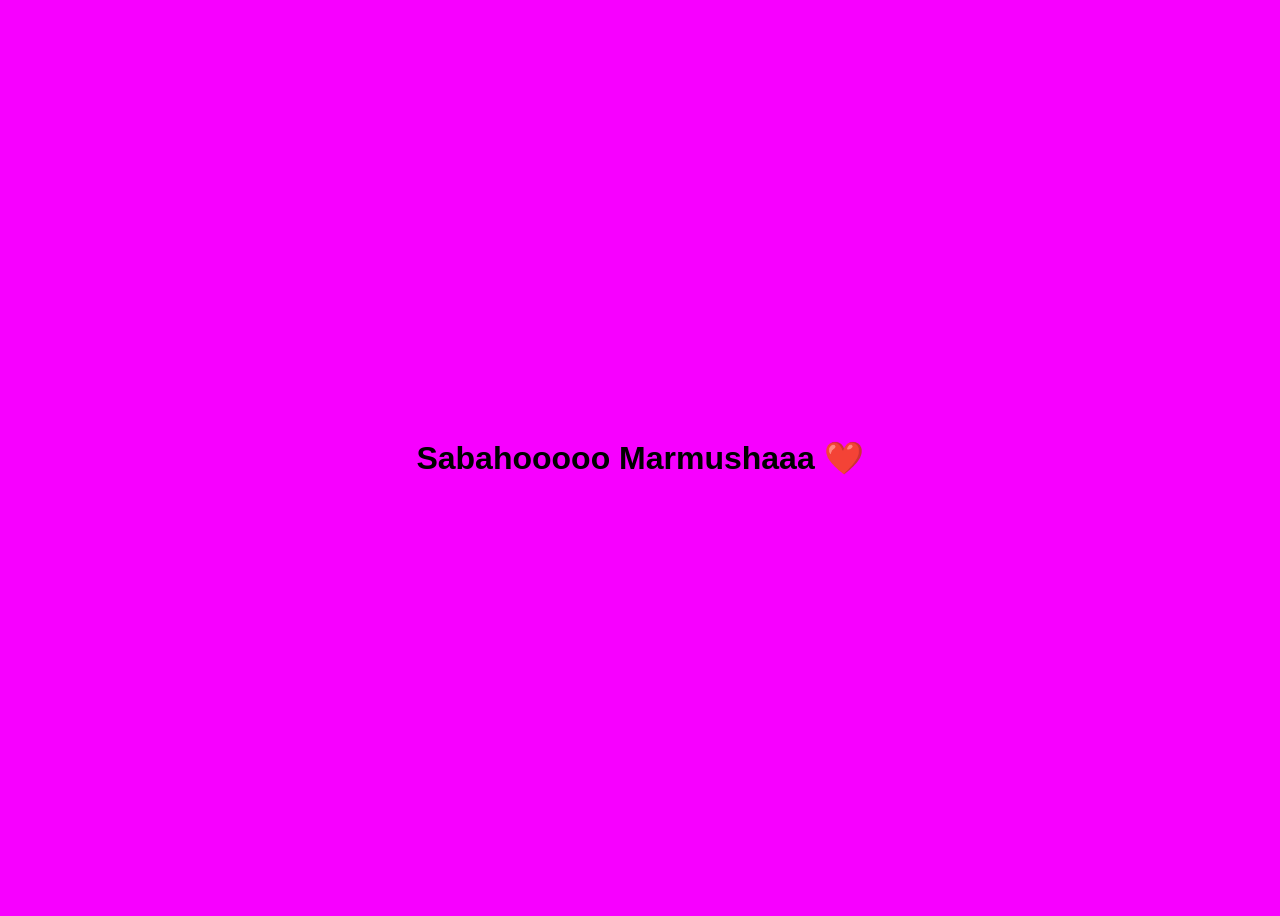
==== Sabaho.html @ a72ec9f6 "Add files via upload" ====
<!DOCTYPE html>
<html lang="en">
<head>
  <meta charset="UTF-8">
  <meta name="viewport" content="width=device-width, initial-scale=1.0">
  <title>Age Selection Form</title>
  <link rel="stylesheet" href="javas.css">
</head>
<body>
    <h1> Sabahooooo Marmushaaa ❤️</h1>
</body>
</html>
---- javas.css ----
body {
  font-family: Arial, sans-serif;
  background: #f700ff;
  display: flex;
  justify-content: center;
  align-items: center;
  height: 100vh;
}

.form-container {
  background: #fff;
  padding: 20px 30px;
  border-radius: 8px;
  box-shadow: 0 4px 8px rgba(0,0,0,0.1);
  text-align: center;
  box-shadow: 0 0 20px rgb(0, 247, 255);
}

h2 {
  margin-bottom: 20px;
  color: #333;
}

label {
  font-size: 16px;
  margin-right: 10px;
}

select {
  padding: 8px;
  border: 1px solid #ccc;
  border-radius: 6px;
  font-size: 14px;
  margin-bottom: 20px;
}

button {
  background: #007BFF;
  color: #fff;
  border: none;
  padding: 10px 18px;
  border-radius: 6px;
  cursor: pointer;
  font-size: 14px;
}

button:hover {
  background: #0056b3;
}
#result {
    color: #ff0000;
  margin-top: 10px;
  font-weight: bold;
}
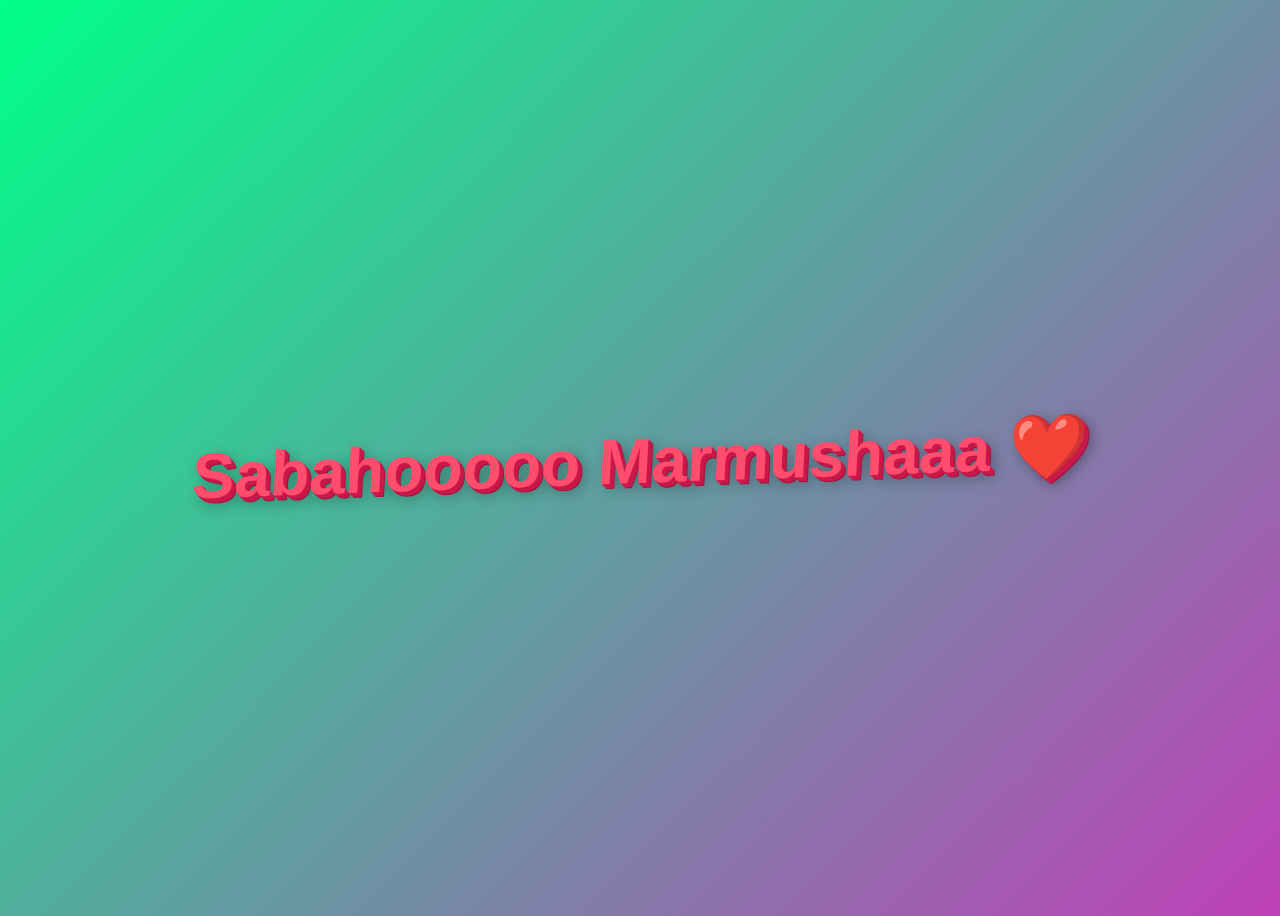
==== commit bbfd8237: "Update Sabaho.html" ====
--- a/Sabaho.html
+++ b/Sabaho.html
@@ -4,7 +4,7 @@
   <meta charset="UTF-8">
   <meta name="viewport" content="width=device-width, initial-scale=1.0">
   <title>Age Selection Form</title>
-  <link rel="stylesheet" href="javas.css">
+  <link rel="stylesheet" href="index.css">
 </head>
 <body>
     <h1> Sabahooooo Marmushaaa ❤️</h1>
--- a/index.css
+++ b/index.css
@@ -0,0 +1,142 @@
+body {
+  font-family: Arial, sans-serif;
+  background: #00fff2;
+  display: flex;
+  justify-content: center;
+  align-items: center;
+  height: 100vh;
+}
+
+.form-container {
+  background: #fff;
+  padding: 20px 30px;
+  border-radius: 15px; 
+  text-align: center;
+  
+  box-shadow: 
+    0 0 40px rgba(247, 0, 255, 0.3),  
+    0 10px 20px rgba(0, 0, 0, 0.1);  
+
+  border: 1px solid rgba(247, 0, 255, 0.1);
+  
+  max-width: 400px;
+  margin: 40px auto;
+}
+h1 {
+  font-family: 'Arial Black', sans-serif;
+  font-size: 4rem;
+  color: #ff4d6d;
+  text-align: center;
+  margin-top: 50px;
+  
+  text-shadow: 
+    1px 1px 0px #c9184a,
+    2px 2px 0px #c9184a,
+    3px 3px 0px #c9184a,
+    4px 4px 0px #c9184a,
+    5px 5px 0px #a4133c,
+    6px 6px 15px rgba(0, 0, 0, 0.4);
+    
+  transform: skew(-5deg) rotate(-2deg);
+}
+body {
+  font-family: Arial, sans-serif;
+  background: linear-gradient(-45deg, #00fff2, #6a00ff, #ff00c8, #00ff88);
+  background-size: 400% 400%;
+  animation: gradientMove 10s ease infinite;
+
+  display: flex;
+  justify-content: center;
+  align-items: center;
+  height: 100vh;
+
+  perspective: 1000px;
+}
+
+@keyframes gradientMove {
+  0% { background-position: 0% 50%; }
+  50% { background-position: 100% 50%; }
+  100% { background-position: 0% 50%; }
+}
+
+.form-container {
+  background: rgba(255, 255, 255, 0.1);
+  backdrop-filter: blur(20px);
+  padding: 35px;
+  border-radius: 20px;
+  text-align: center;
+  width: 350px;
+
+  transition: transform 0.2s ease;
+
+  box-shadow:
+    0 20px 50px rgba(0,0,0,0.4),
+    inset 0 0 20px rgba(255,255,255,0.2);
+}
+
+h2 {
+  color: white;
+  margin-bottom: 20px;
+  text-shadow: 0 0 10px #00fff2;
+}
+
+select {
+  width: 100%;
+  padding: 10px;
+  border-radius: 10px;
+  border: none;
+  margin: 15px 0;
+
+  box-shadow: 
+    inset 2px 2px 5px rgba(0,0,0,0.3),
+    inset -2px -2px 5px rgba(255,255,255,0.3);
+}
+
+button {
+  width: 100%;
+  padding: 12px;
+  border-radius: 10px;
+  border: none;
+  background: linear-gradient(145deg, #007BFF, #0056b3);
+  color: white;
+  font-size: 15px;
+  cursor: pointer;
+
+  box-shadow:
+    0 6px 0 #003f7f,
+    0 12px 20px rgba(0,0,0,0.4);
+
+  transition: 0.2s;
+}
+
+button:hover {
+  transform: translateY(-2px);
+  box-shadow:
+    0 8px 0 #003f7f,
+    0 15px 25px rgba(0,0,0,0.5),
+    0 0 15px #00fff2;
+}
+
+button:active {
+  transform: translateY(4px);
+  box-shadow:
+    0 2px 0 #003f7f,
+    0 5px 10px rgba(0,0,0,0.3);
+}
+
+#result {
+  margin-top: 15px;
+  font-weight: bold;
+  color: white;
+  transition: 0.3s;
+}
+
+.success {
+  color: #00ff88;
+  text-shadow: 0 0 10px #00ff88;
+}
+
+.error {
+  color: #ff4d4d;
+  text-shadow: 0 0 10px #ff0000;
+}
